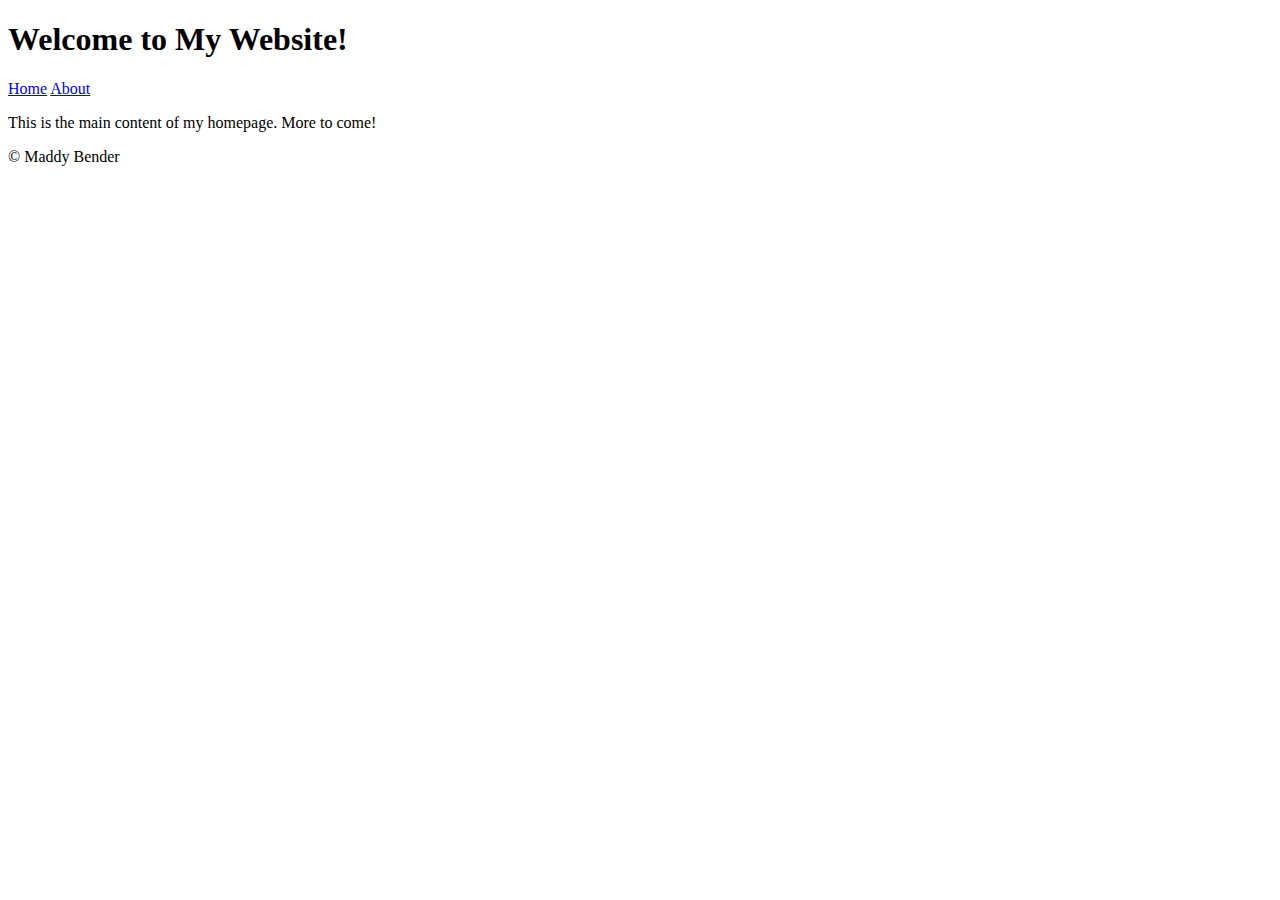
==== index.html @ 1139d5b9 "Create index.html" ====
<!DOCTYPE html>
<html lang="en">
<head>
  <meta charset="UTF-8">
  <meta name="viewport" content="width=device-width, initial-scale=1.0">
  <title>My Personal Website</title>
</head>
<body>

  <header>
    <h1>Welcome to My Website!</h1>
    <nav>
      <a href="index.html">Home</a>
      <a href="about.html">About</a>
    </nav>
  </header>

  <main>
    <p>This is the main content of my homepage. More to come!</p>
  </main>

  <footer>
    <p>&copy; Maddy Bender</p>
  </footer>

</body>
</html>
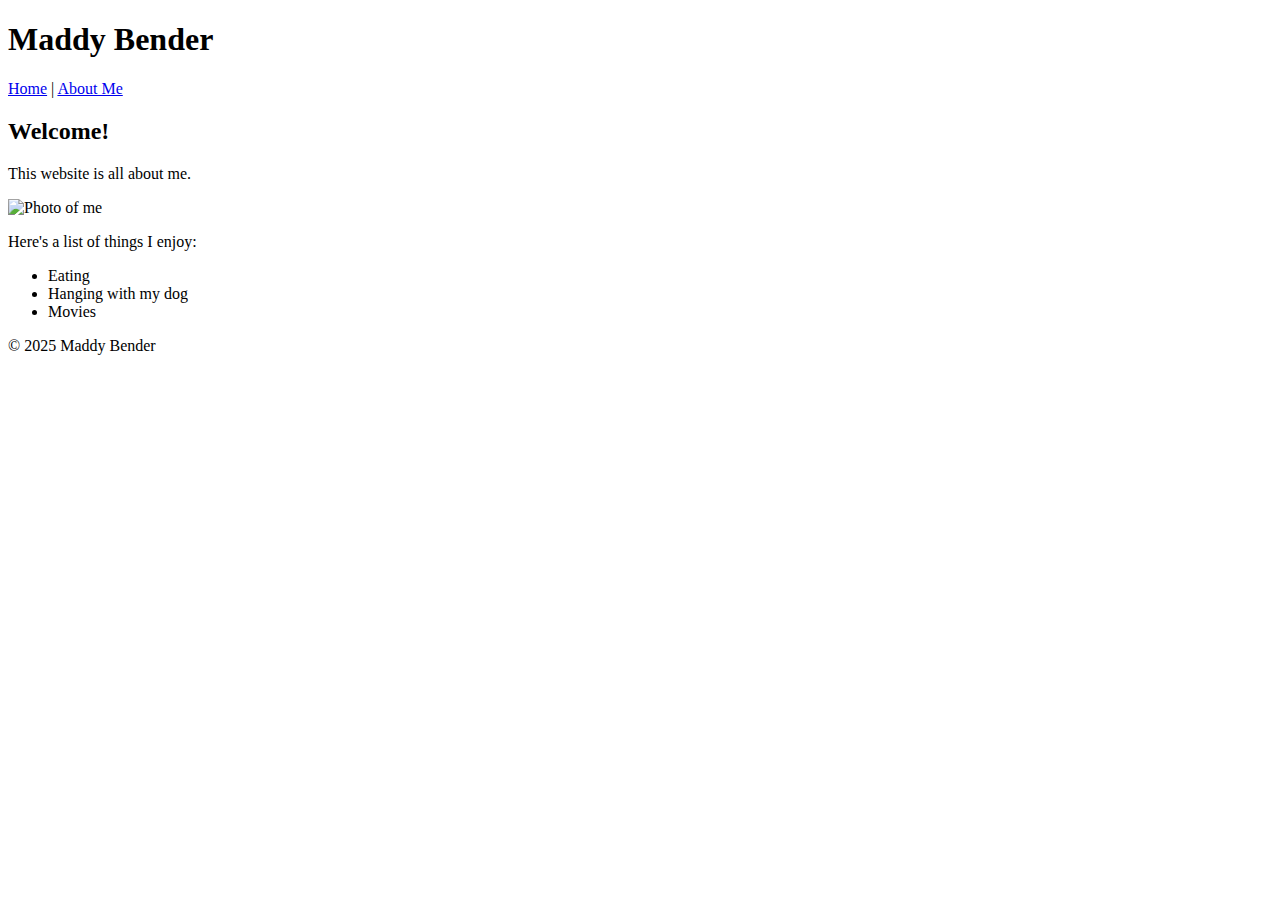
==== commit 21e60676: "made changes to html and added gitignore" ====
--- a/index.html
+++ b/index.html
@@ -1,27 +1,34 @@
 <!DOCTYPE html>
 <html lang="en">
 <head>
-  <meta charset="UTF-8">
-  <meta name="viewport" content="width=device-width, initial-scale=1.0">
-  <title>My Personal Website</title>
+  <meta charset="UTF-8" />
+  <meta name="viewport" content="width=device-width, initial-scale=1.0"/>
+  <title>Maddy Bender</title>
+  <link rel="stylesheet" href="styles.css">
 </head>
 <body>
-
   <header>
-    <h1>Welcome to My Website!</h1>
+    <h1>Maddy Bender</h1>
     <nav>
-      <a href="index.html">Home</a>
-      <a href="about.html">About</a>
+      <a href="index.html">Home</a> |
+      <a href="about.html">About Me</a>
     </nav>
   </header>
 
   <main>
-    <p>This is the main content of my homepage. More to come!</p>
+    <h2>Welcome!</h2>
+    <p>This website is all about me.</p>
+    <img src="yourphoto.jpg" alt="Photo of me" width="250">
+    <p>Here's a list of things I enjoy:</p>
+    <ul>
+      <li>Eating</li>
+      <li>Hanging with my dog</li>
+      <li>Movies</li>
+    </ul>
   </main>
 
   <footer>
-    <p>&copy; Maddy Bender</p>
+    <p>&copy; 2025 Maddy Bender</p>
   </footer>
-
 </body>
 </html>
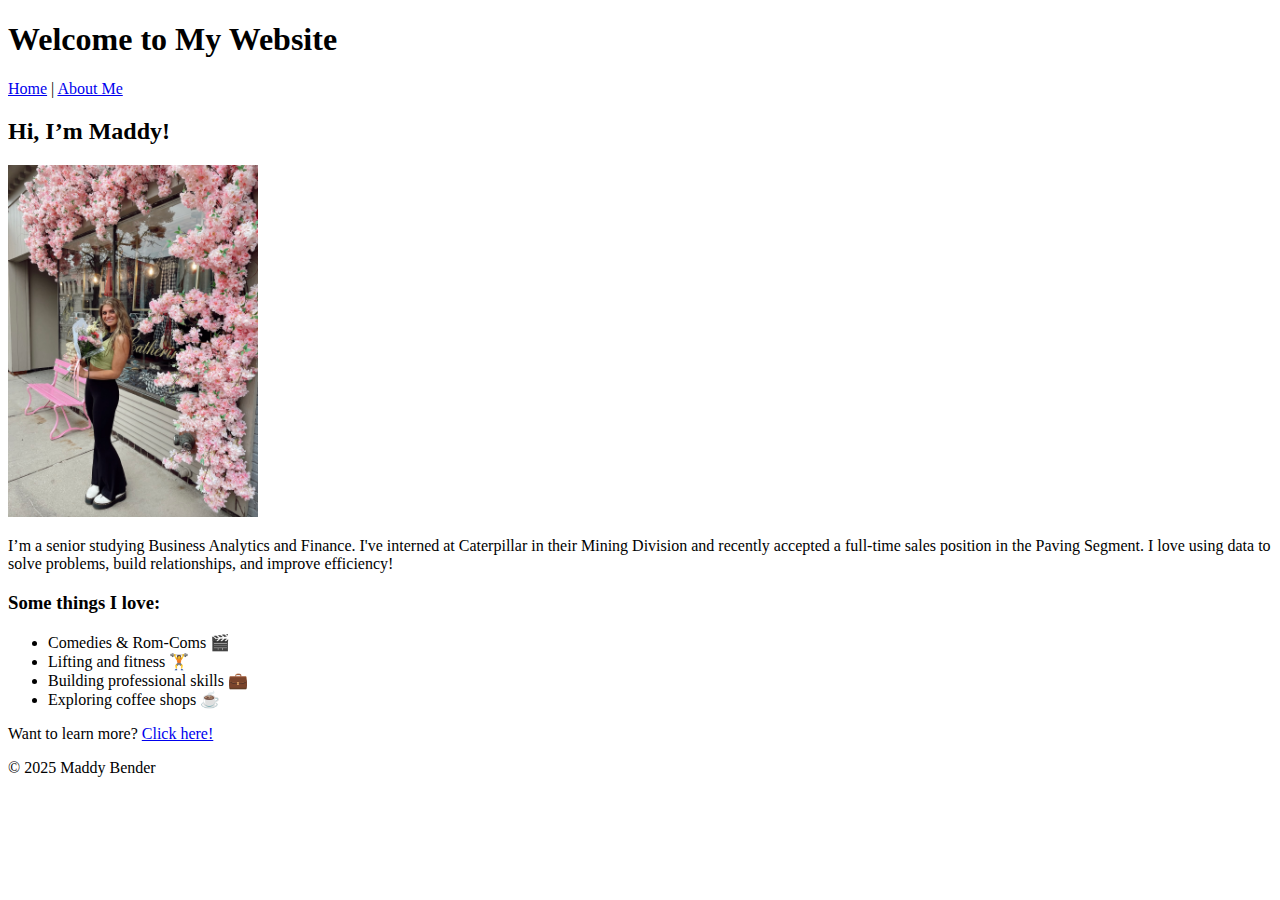
==== commit e920a841: "added image" ====
--- a/index.html
+++ b/index.html
@@ -2,13 +2,12 @@
 <html lang="en">
 <head>
   <meta charset="UTF-8" />
-  <meta name="viewport" content="width=device-width, initial-scale=1.0"/>
-  <title>Maddy Bender</title>
-  <link rel="stylesheet" href="styles.css">
+  <title>About Me</title>
+  <link rel="stylesheet" href="styles.css" />
 </head>
 <body>
   <header>
-    <h1>Maddy Bender</h1>
+    <h1>Welcome to My Website</h1>
     <nav>
       <a href="index.html">Home</a> |
       <a href="about.html">About Me</a>
@@ -16,19 +15,24 @@
   </header>
 
   <main>
-    <h2>Welcome!</h2>
-    <p>This website is all about me.</p>
-    <img src="yourphoto.jpg" alt="Photo of me" width="250">
-    <p>Here's a list of things I enjoy:</p>
+    <h2>Hi, I’m Maddy!</h2>
+    <img src="photo1.jpg" alt="Smiling with flowers" width="250" />
+    <p>I’m a senior studying Business Analytics and Finance. I've interned at Caterpillar in their Mining Division and recently accepted a full-time sales position in the Paving Segment. I love using data to solve problems, build relationships, and improve efficiency!</p>
+
+    <h3>Some things I love:</h3>
     <ul>
-      <li>Eating</li>
-      <li>Hanging with my dog</li>
-      <li>Movies</li>
+      <li>Comedies & Rom-Coms 🎬</li>
+      <li>Lifting and fitness 🏋️</li>
+      <li>Building professional skills 💼</li>
+      <li>Exploring coffee shops ☕</li>
     </ul>
+
+    <p>Want to learn more? <a href="about.html">Click here!</a></p>
   </main>
 
   <footer>
-    <p>&copy; 2025 Maddy Bender</p>
+    <p>&copy; 2025 Maddy Bender </p>
   </footer>
 </body>
 </html>
+
